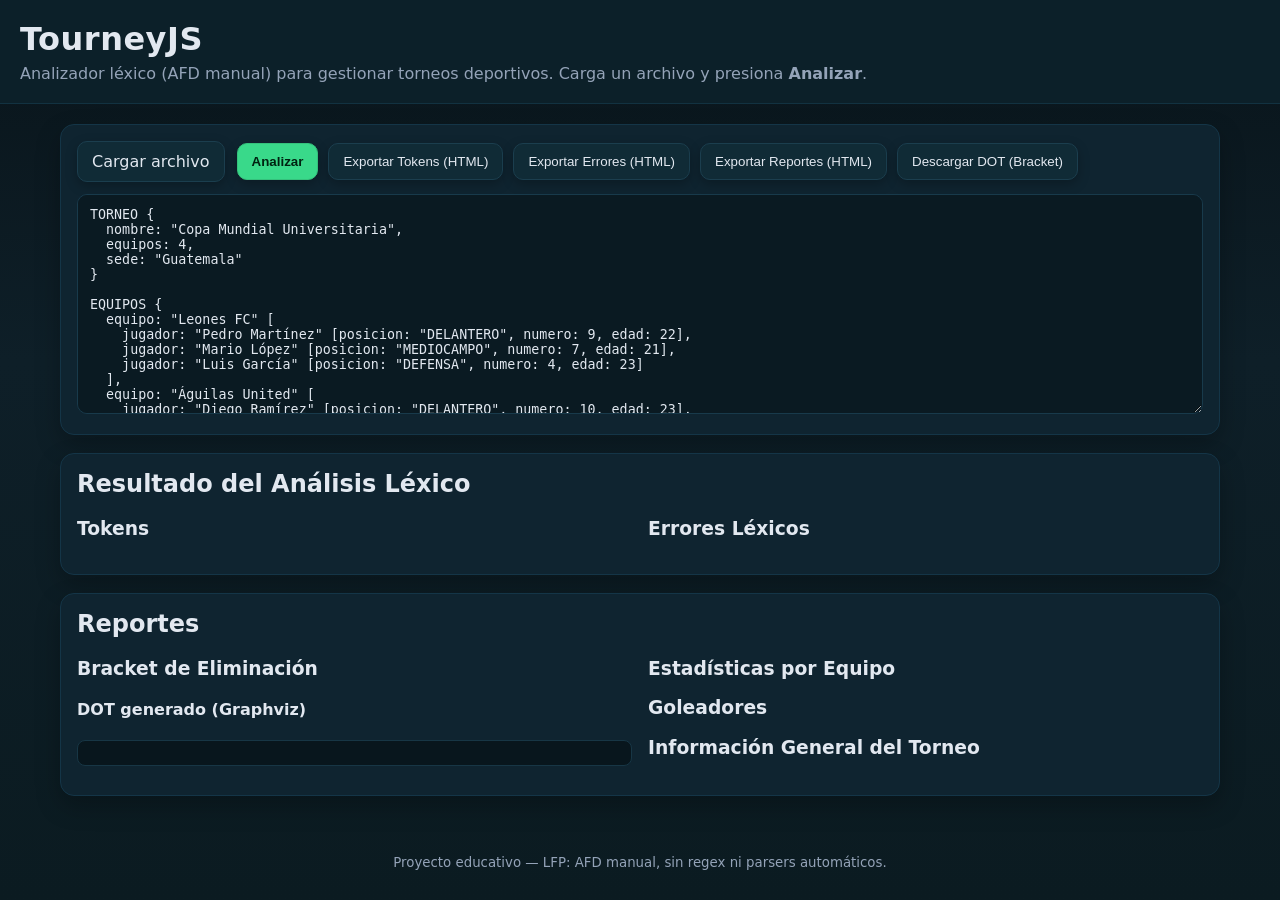
==== index.html @ e46bf2e0 "subiendo proyecto" ====
<!DOCTYPE html>
<html lang="es">
<head>
  <meta charset="UTF-8" />
  <meta name="viewport" content="width=device-width, initial-scale=1.0"/>
  <title>TourneyJS — Analizador Léxico de Torneos</title>
  <link rel="stylesheet" href="style.css"/>
</head>
<body>
  <header>
    <h1>TourneyJS</h1>
    <p>Analizador léxico (AFD manual) para gestionar torneos deportivos. Carga un archivo y presiona <b>Analizar</b>.</p>
  </header>

  <main>
    <section class="panel">
      <div class="flex">
        <div class="col">
          <label for="fileInput" class="btn">Cargar archivo</label>
          <input id="fileInput" type="file" accept=".txt,.tny,.json,.data" style="display:none"/>
        </div>
        <div class="col grow">
          <button id="analyzeBtn" class="btn primary">Analizar</button>
          <button id="exportTokensBtn" class="btn">Exportar Tokens (HTML)</button>
          <button id="exportErrorsBtn" class="btn">Exportar Errores (HTML)</button>
          <button id="exportReportsBtn" class="btn">Exportar Reportes (HTML)</button>
          <button id="downloadDotBtn" class="btn">Descargar DOT (Bracket)</button>
        </div>
      </div>

      <textarea id="source" spellcheck="false" placeholder="Pega aquí el código del torneo o cárgalo desde un archivo..."></textarea>
    </section>

    <section class="panel">
      <h2>Resultado del Análisis Léxico</h2>
      <div class="grid-2">
        <div>
          <h3>Tokens</h3>
          <table id="tokensTable"></table>
        </div>
        <div>
          <h3>Errores Léxicos</h3>
          <table id="errorsTable"></table>
        </div>
      </div>
    </section>

    <section class="panel">
      <h2>Reportes</h2>
      <div class="grid-2">
        <div>
          <h3>Bracket de Eliminación</h3>
          <div id="bracketTable"></div>
          <h4>DOT generado (Graphviz)</h4>
          <pre id="dotPreview" class="code"></pre>
        </div>
        <div>
          <h3>Estadísticas por Equipo</h3>
          <div id="teamStats"></div>

          <h3>Goleadores</h3>
          <div id="scorers"></div>

          <h3>Información General del Torneo</h3>
          <div id="generalInfo"></div>
        </div>
      </div>
    </section>
  </main>

  <footer>
    <small>Proyecto educativo — LFP: AFD manual, sin regex ni parsers automáticos.</small>
  </footer>

  <script src="app.js"></script>
</body>
</html>
---- style.css ----
:root { --bg:#0b1b21; --panel:#0f2430; --accent:#39d98a; --muted:#94a3b8; --text:#e2e8f0; }
*{ box-sizing:border-box; }
html,body{ height:100%; }
body{
  margin:0; font-family:system-ui,-apple-system,Segoe UI,Roboto,Ubuntu,Helvetica,Arial,sans-serif;
  background:linear-gradient(180deg,#09141a,#0e1f28 40%,#0b1b21);
  color:var(--text);
}
header{ padding:20px; border-bottom:1px solid #123241; background:#0c2029; position:sticky; top:0; z-index:2; }
header h1{ margin:0 0 6px 0; letter-spacing:.5px; }
header p{ margin:0; color:var(--muted); }
main{ padding:20px; max-width:1200px; margin:0 auto; }
.panel{ background:var(--panel); border:1px solid #143547; border-radius:14px; padding:16px; margin-bottom:18px; box-shadow:0 10px 24px rgba(0,0,0,.25); }
.flex{ display:flex; gap:12px; align-items:center; flex-wrap:wrap; }
.col{ display:flex; align-items:center; gap:10px; }
.grow{ flex:1; }
.btn{
  background:#102b36; color:var(--text); border:1px solid #1b3e4e; padding:10px 14px; border-radius:10px;
  cursor:pointer; transition:.15s; box-shadow:0 4px 12px rgba(0,0,0,.25); text-decoration:none; display:inline-block;
}
.btn:hover{ transform:translateY(-1px); background:#153543; }
.btn.primary{ background:var(--accent); color:#021; border-color:#35c17c; font-weight:700; }
textarea#source{
  width:100%; min-height:220px; margin-top:12px; resize:vertical;
  background:#0a1a22; color:var(--text); border:1px solid #183a4b; border-radius:10px; padding:12px; font-family:ui-monospace,monospace;
}
h2,h3{ margin-top:0; }
table{ width:100%; border-collapse:collapse; border:1px solid #173645; }
th,td{ text-align:left; border-bottom:1px solid #173645; padding:8px 10px; font-size:14px; }
th{ background:#0c2029; }
tr:nth-child(even){ background:#0c1b23; }
.grid-2{ display:grid; grid-template-columns:1fr 1fr; gap:16px; }
@media (max-width:900px){ .grid-2{ grid-template-columns:1fr; } }
.code{ background:#08161d; border:1px solid #173645; padding:12px; border-radius:8px; overflow:auto; }
footer{ text-align:center; padding:18px; color:var(--muted); }
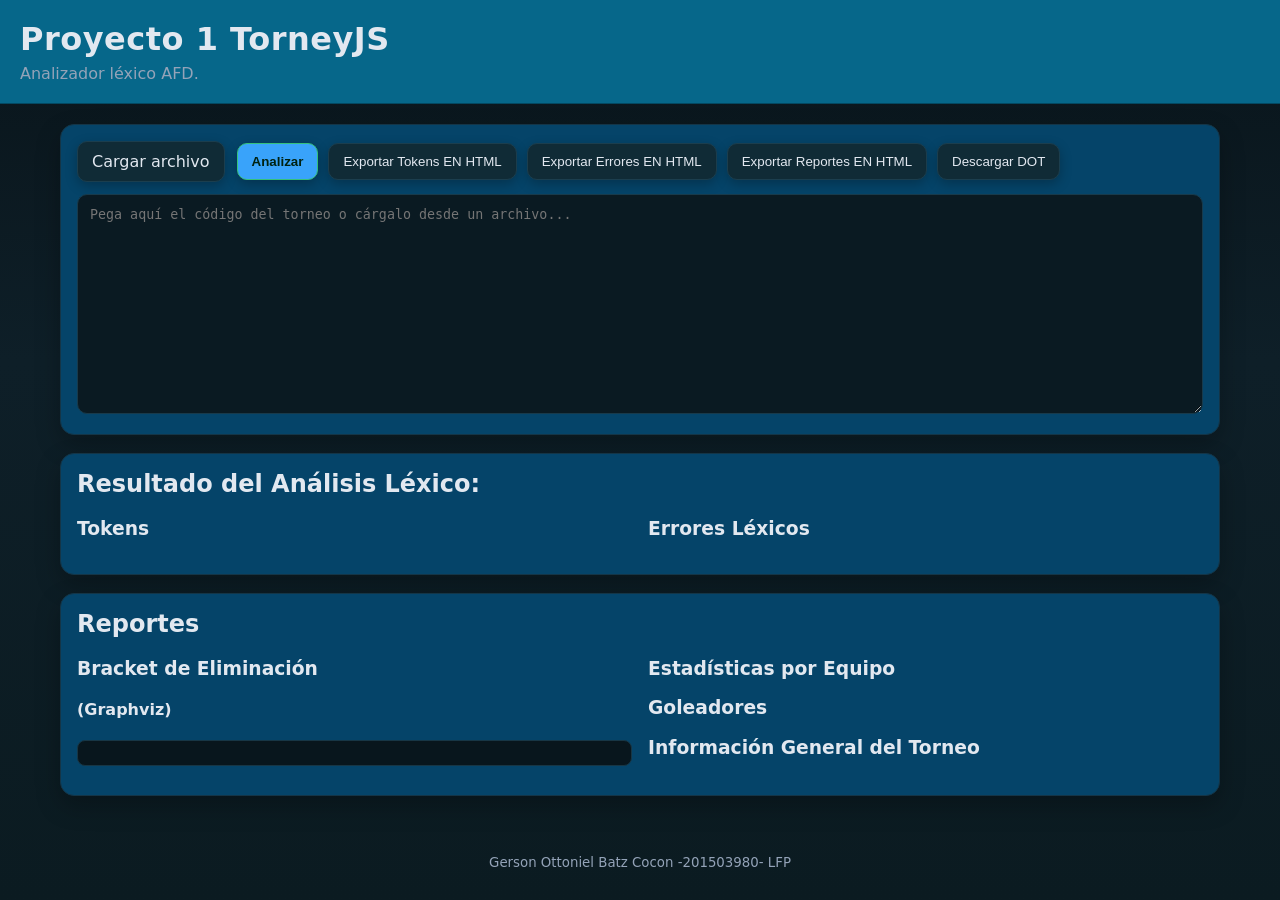
==== commit 65692ae0: "actualizando proyecto" ====
--- a/index.html
+++ b/index.html
@@ -3,13 +3,13 @@
 <head>
   <meta charset="UTF-8" />
   <meta name="viewport" content="width=device-width, initial-scale=1.0"/>
-  <title>TourneyJS — Analizador Léxico de Torneos</title>
-  <link rel="stylesheet" href="style.css"/>
+  <title>Proyecto 1 LFP</title>
+  <link rel="stylesheet" href="style.css"/> 
 </head>
 <body>
   <header>
-    <h1>TourneyJS</h1>
-    <p>Analizador léxico (AFD manual) para gestionar torneos deportivos. Carga un archivo y presiona <b>Analizar</b>.</p>
+    <h1>Proyecto 1 TorneyJS</h1>
+    <p>Analizador léxico AFD<b></b>.</p>
   </header>
 
   <main>
@@ -21,10 +21,10 @@
         </div>
         <div class="col grow">
           <button id="analyzeBtn" class="btn primary">Analizar</button>
-          <button id="exportTokensBtn" class="btn">Exportar Tokens (HTML)</button>
-          <button id="exportErrorsBtn" class="btn">Exportar Errores (HTML)</button>
-          <button id="exportReportsBtn" class="btn">Exportar Reportes (HTML)</button>
-          <button id="downloadDotBtn" class="btn">Descargar DOT (Bracket)</button>
+          <button id="exportTokensBtn" class="btn">Exportar Tokens EN HTML</button>
+          <button id="exportErrorsBtn" class="btn">Exportar Errores EN HTML</button>
+          <button id="exportReportsBtn" class="btn">Exportar Reportes EN HTML</button>
+          <button id="downloadDotBtn" class="btn">Descargar DOT</button>
         </div>
       </div>
 
@@ -32,7 +32,7 @@
     </section>
 
     <section class="panel">
-      <h2>Resultado del Análisis Léxico</h2>
+      <h2>Resultado del Análisis Léxico:</h2>
       <div class="grid-2">
         <div>
           <h3>Tokens</h3>
@@ -51,7 +51,7 @@
         <div>
           <h3>Bracket de Eliminación</h3>
           <div id="bracketTable"></div>
-          <h4>DOT generado (Graphviz)</h4>
+          <h4>(Graphviz)</h4>
           <pre id="dotPreview" class="code"></pre>
         </div>
         <div>
@@ -69,7 +69,7 @@
   </main>
 
   <footer>
-    <small>Proyecto educativo — LFP: AFD manual, sin regex ni parsers automáticos.</small>
+    <small>Gerson Ottoniel Batz Cocon -201503980- LFP</small>
   </footer>
 
   <script src="app.js"></script>
--- a/style.css
+++ b/style.css
@@ -1,36 +1,184 @@
 
-:root { --bg:#0b1b21; --panel:#0f2430; --accent:#39d98a; --muted:#94a3b8; --text:#e2e8f0; }
-*{ box-sizing:border-box; }
-html,body{ height:100%; }
+:root { 
+  --bg:#044861; 
+  --panel:#054469; 
+  --accent:#39a3fa; 
+  --muted:#94a3b8; 
+  --text:#e2e8f0; 
+}
+*{ 
+  box-sizing:border-box; 
+}
+
+
+
+html,body{ 
+  height:100%; 
+}
+
+
+
 body{
-  margin:0; font-family:system-ui,-apple-system,Segoe UI,Roboto,Ubuntu,Helvetica,Arial,sans-serif;
+  margin:0; 
+  font-family:system-ui,-apple-system,Segoe UI,Roboto,Ubuntu,Helvetica,Arial,sans-serif;
   background:linear-gradient(180deg,#09141a,#0e1f28 40%,#0b1b21);
   color:var(--text);
 }
-header{ padding:20px; border-bottom:1px solid #123241; background:#0c2029; position:sticky; top:0; z-index:2; }
-header h1{ margin:0 0 6px 0; letter-spacing:.5px; }
-header p{ margin:0; color:var(--muted); }
-main{ padding:20px; max-width:1200px; margin:0 auto; }
-.panel{ background:var(--panel); border:1px solid #143547; border-radius:14px; padding:16px; margin-bottom:18px; box-shadow:0 10px 24px rgba(0,0,0,.25); }
-.flex{ display:flex; gap:12px; align-items:center; flex-wrap:wrap; }
-.col{ display:flex; align-items:center; gap:10px; }
-.grow{ flex:1; }
+
+
+
+header{ 
+  padding:20px; 
+  border-bottom:1px solid #044861; 
+  background:#06678a; 
+  position:sticky; 
+  top:0; 
+  z-index:2; 
+}
+
+header h1{ 
+  margin:0 0 6px 0; 
+  letter-spacing:.5px; 
+}
+
+header p{ 
+  margin:0; 
+  color:var(--muted); 
+}
+
+
+
+main{ 
+  padding:20px; 
+  max-width:1200px; 
+  margin:0 auto; 
+}
+
+
+
+h2,h3{ 
+  margin-top:0; 
+}
+
+
+
+.panel{ 
+  background:var(--panel); 
+  border:1px solid #143547; 
+  border-radius:14px; 
+  padding:16px; 
+  margin-bottom:18px; 
+  box-shadow:0 10px 24px rgba(0,0,0,.25); 
+}
+
+.flex{ 
+  display:flex; 
+  gap:12px; 
+  align-items:center; 
+  flex-wrap:wrap; 
+}
+
+.col{ 
+  display:flex; 
+  align-items:center; 
+  gap:10px; 
+}
+
+.grow{ 
+  flex:1; 
+}
+
+.grid-2{ 
+  display:grid; 
+  grid-template-columns:1fr 1fr; 
+  gap:16px; 
+}
+
+
+
 .btn{
-  background:#102b36; color:var(--text); border:1px solid #1b3e4e; padding:10px 14px; border-radius:10px;
-  cursor:pointer; transition:.15s; box-shadow:0 4px 12px rgba(0,0,0,.25); text-decoration:none; display:inline-block;
+  background:#102b36; 
+  color:var(--text); 
+  border:1px solid #1b3e4e; 
+  padding:10px 14px; 
+  border-radius:10px;
+  cursor:pointer; 
+  transition:.15s; 
+  box-shadow:0 4px 12px rgba(0,0,0,.25); 
+  text-decoration:none; 
+  display:inline-block;
 }
-.btn:hover{ transform:translateY(-1px); background:#153543; }
-.btn.primary{ background:var(--accent); color:#021; border-color:#35c17c; font-weight:700; }
+
+.btn:hover{ 
+  transform:translateY(-1px); 
+  background:#153543; 
+}
+
+.btn.primary{ 
+  background:var(--accent); 
+  color:#021; 
+  border-color:#35c17c; 
+  font-weight:700; 
+}
+
+
+
 textarea#source{
-  width:100%; min-height:220px; margin-top:12px; resize:vertical;
-  background:#0a1a22; color:var(--text); border:1px solid #183a4b; border-radius:10px; padding:12px; font-family:ui-monospace,monospace;
+  width:100%; 
+  min-height:220px; 
+  margin-top:12px; 
+  resize:vertical;
+  background:#0a1a22; 
+  color:var(--text); 
+  border:1px solid #183a4b; 
+  border-radius:10px; 
+  padding:12px; 
+  font-family:ui-monospace,monospace;
 }
-h2,h3{ margin-top:0; }
-table{ width:100%; border-collapse:collapse; border:1px solid #173645; }
-th,td{ text-align:left; border-bottom:1px solid #173645; padding:8px 10px; font-size:14px; }
-th{ background:#0c2029; }
-tr:nth-child(even){ background:#0c1b23; }
-.grid-2{ display:grid; grid-template-columns:1fr 1fr; gap:16px; }
-@media (max-width:900px){ .grid-2{ grid-template-columns:1fr; } }
-.code{ background:#08161d; border:1px solid #173645; padding:12px; border-radius:8px; overflow:auto; }
-footer{ text-align:center; padding:18px; color:var(--muted); }
+
+.code{ 
+  background:#08161d; 
+  border:1px solid #173645; 
+  padding:12px; 
+  border-radius:8px; 
+  overflow:auto; 
+}
+
+
+
+table{ 
+  width:100%; 
+  border-collapse:collapse; 
+  border:1px solid #173645; 
+}
+
+th,td{ 
+  text-align:left; 
+  border-bottom:1px solid #173645; 
+  padding:8px 10px; 
+  font-size:14px; 
+}
+
+th{ 
+  background:#0c2029; 
+}
+
+tr:nth-child(even){ 
+  background:#0c1b23; 
+}
+
+
+
+@media (max-width:900px){ 
+  .grid-2{ 
+    grid-template-columns:1fr; 
+  } 
+}
+
+
+
+footer{ 
+  text-align:center; 
+  padding:18px; 
+  color:var(--muted); 
+}
